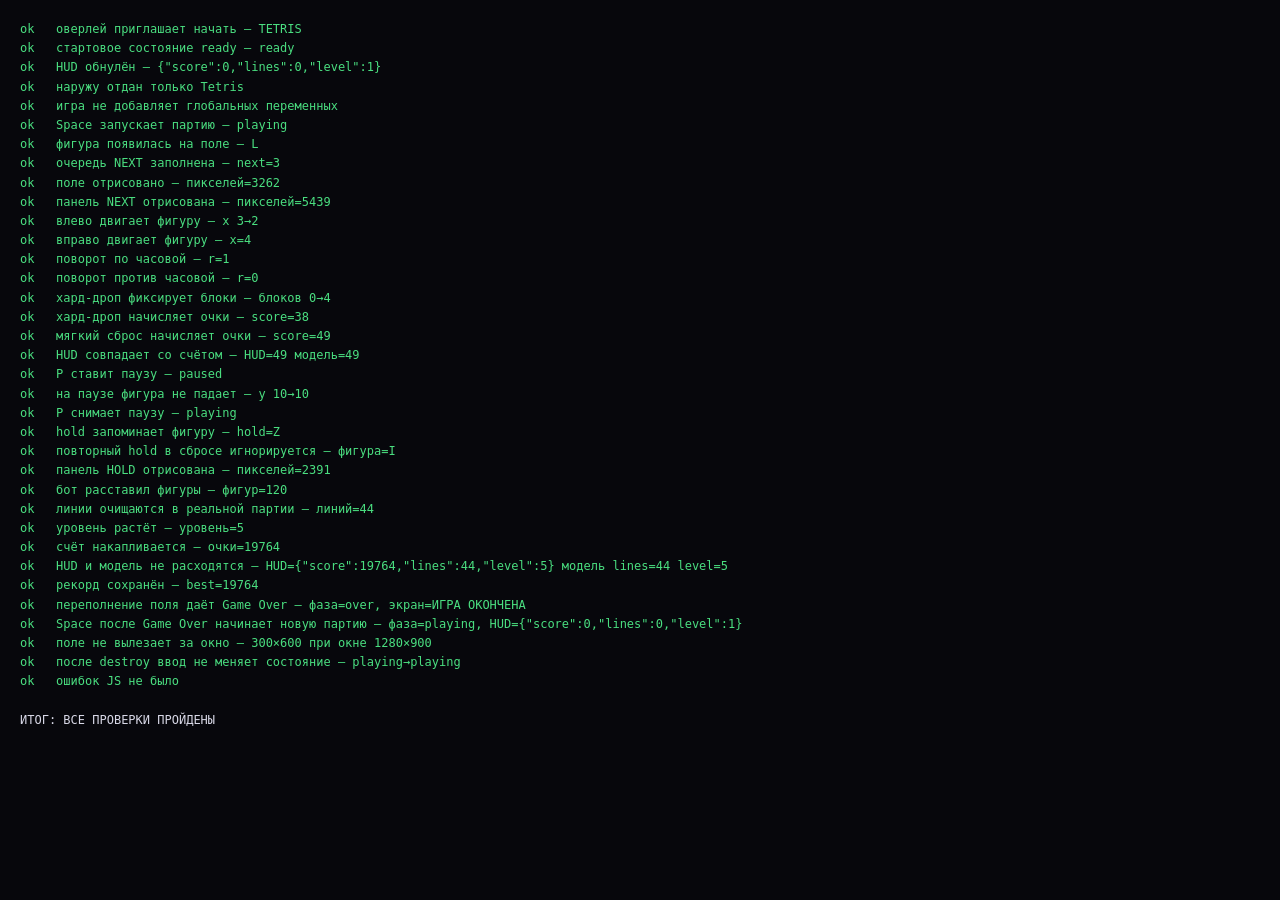
==== tools/test.html @ 753d212d "Тетрис в браузере: SRS, 7-bag, hold, призрак, T-spin Ванильный JS без зависимостей и сборки: страниц" ====
<!doctype html>
<html lang="ru">
<head>
<meta charset="utf-8">
<title>Тетрис — автотесты</title>
<link rel="stylesheet" href="../assets/styles.css">
<style>
  #TESTOUT{
    position:fixed;inset:0;z-index:99;margin:0;padding:20px;overflow:auto;
    background:#07070c;color:#d7d7e6;font:12px/1.6 ui-monospace,Menlo,monospace;white-space:pre-wrap;
  }
  #TESTOUT .ok{color:#4ade80}
  #TESTOUT .fail{color:#f87171}
</style>
</head>
<body>
<script src="../assets/game.js"></script>
<script>
/*
 * Автотесты тетриса. Запускаются в браузере и работают с настоящей разметкой
 * из index.html: время и кадры подменяются, ввод — реальные события клавиатуры.
 *
 *   python3 -m http.server 8000
 *   open http://localhost:8000/tools/test.html
 *
 * В headless Chrome (requestAnimationFrame не тикает) результат печатается
 * в <pre id="TESTOUT">, поэтому подходит и для прогона из командной строки.
 */
(async () => {
  'use strict';

  const out = [];
  let failures = 0;
  const log = (text, cls = '') => out.push({ text, cls });
  const check = (name, ok, extra = '') => {
    if (!ok) failures++;
    log(`${ok ? 'ok  ' : 'FAIL'} ${name}${extra ? ' — ' + extra : ''}`, ok ? 'ok' : 'fail');
  };

  const errors = [];
  window.addEventListener('error', (e) => errors.push(String(e.message)));
  window.addEventListener('unhandledrejection', (e) => errors.push(String(e.reason)));

  /* ── Разметка: берём настоящую из index.html ─────────────────────── */
  const html = await (await fetch('../index.html')).text();
  const parsed = new DOMParser().parseFromString(html, 'text/html');
  parsed.body.querySelectorAll('script').forEach((el) => el.remove());
  document.body.innerHTML = parsed.body.innerHTML;

  const $ = (id) => document.getElementById(id);
  const num = (id) => Number(String($(id).textContent).replace(/\D/g, ''));
  const hud = () => ({ score: num('score'), lines: num('lines'), level: num('level') });
  const running = () => $('overlay').classList.contains('hide');
  const overlayTitle = () => $('ovTitle').textContent;

  /* ── Управляемые время и кадры ───────────────────────────────────── */
  const baselineGlobals = new Set(Object.keys(window));

  let virtualNow = 1000;
  let pendingFrame = null;
  const clock = { now: () => virtualNow };
  const scheduleFrame = (cb) => { pendingFrame = cb; };
  const tick = (dt = 16.7) => {
    virtualNow += dt;
    const cb = pendingFrame;
    pendingFrame = null;
    if (cb) cb(virtualNow);
  };
  const ticks = (n, dt = 16.7) => { for (let i = 0; i < n; i++) tick(dt); };

  // Детерминированный генератор, чтобы партии повторялись
  const seededRandom = (seed) => () => {
    seed = (seed + 0x6d2b79f5) | 0;
    let t = Math.imul(seed ^ (seed >>> 15), 1 | seed);
    t = (t + Math.imul(t ^ (t >>> 7), 61 | t)) ^ t;
    return ((t ^ (t >>> 14)) >>> 0) / 4294967296;
  };

  const game = Tetris.createTetris(document.body, {
    clock,
    scheduleFrame,
    random: seededRandom(20261113),
  });
  const state = () => game.getState();
  const leakedGlobals = Object.keys(window).filter((key) => !baselineGlobals.has(key));

  /* ── Ввод: настоящие события клавиатуры ──────────────────────────── */
  const key = (code, type = 'keydown') => window.dispatchEvent(new KeyboardEvent(type, {
    code, key: code, bubbles: true, cancelable: true,
  }));
  const tap = (code) => { key(code); key(code, 'keyup'); };

  /* ── Модель фигур для оценки позиции (оракул теста) ──────────────── */
  const SHAPES = {
    I: [[0, 0, 0, 0], [1, 1, 1, 1], [0, 0, 0, 0], [0, 0, 0, 0]],
    J: [[1, 0, 0], [1, 1, 1], [0, 0, 0]],
    L: [[0, 0, 1], [1, 1, 1], [0, 0, 0]],
    O: [[1, 1], [1, 1]],
    S: [[0, 1, 1], [1, 1, 0], [0, 0, 0]],
    T: [[0, 1, 0], [1, 1, 1], [0, 0, 0]],
    Z: [[1, 1, 0], [0, 1, 1], [0, 0, 0]],
  };
  const rotateCW = (m) => m.map((_, y) => m.map((row) => row[y]).reverse());
  const ROTATIONS = Object.fromEntries(Object.entries(SHAPES).map(([type, base]) => {
    const list = [base];
    for (let i = 1; i < 4; i++) list.push(type === 'O' ? base : rotateCW(list[i - 1]));
    return [type, list];
  }));

  const COLS = 10;
  const ROWS = 20;

  const collides = (board, matrix, px, py) => {
    for (let r = 0; r < matrix.length; r++) {
      for (let c = 0; c < matrix[r].length; c++) {
        if (!matrix[r][c]) continue;
        const x = px + c;
        const y = py + r;
        if (x < 0 || x >= COLS || y >= ROWS) return true;
        if (y >= 0 && board[y][x]) return true;
      }
    }
    return false;
  };

  const evaluate = (board) => {
    const kept = board.filter((row) => !row.every(Boolean));
    const cleared = ROWS - kept.length;
    const height = kept.length;
    let holes = 0;
    let aggregate = 0;
    let bumpiness = 0;
    const tops = [];
    for (let x = 0; x < COLS; x++) {
      let top = height;
      for (let y = 0; y < height; y++) if (kept[y][x]) { top = y; break; }
      tops.push(height - top);
      aggregate += height - top;
      for (let y = top + 1; y < height; y++) if (!kept[y][x]) holes++;
    }
    for (let x = 0; x < COLS - 1; x++) bumpiness += Math.abs(tops[x] - tops[x + 1]);
    return cleared * 400 - holes * 120 - aggregate * 8 - bumpiness * 10 - Math.max(0, ...tops) * 4;
  };

  const planBest = (board, type) => {
    let best = null;
    for (let rotation = 0; rotation < 4; rotation++) {
      if (type === 'O' && rotation > 0) continue;
      const matrix = ROTATIONS[type][rotation];
      for (let x = -3; x < COLS; x++) {
        let y = -2;
        if (collides(board, matrix, x, y)) continue;
        while (!collides(board, matrix, x, y + 1)) y++;
        const simulated = board.map((row) => row.slice());
        let valid = true;
        for (let r = 0; r < matrix.length && valid; r++) {
          for (let c = 0; c < matrix[r].length; c++) {
            if (!matrix[r][c]) continue;
            const px = x + c;
            const py = y + r;
            if (px < 0 || px >= COLS || py < 0 || py >= ROWS) { valid = false; break; }
            simulated[py][px] = type;
          }
        }
        if (!valid) continue;
        const score = evaluate(simulated);
        if (!best || score > best.score) best = { score, rotation, x };
      }
    }
    return best;
  };

  const brightPixels = (canvas) => {
    const data = canvas.getContext('2d').getImageData(0, 0, canvas.width, canvas.height).data;
    let count = 0;
    for (let i = 0; i < data.length; i += 4) if (data[i] + data[i + 1] + data[i + 2] > 150) count++;
    return count;
  };

  try {
    /* ── 1. Стартовое состояние ────────────────────────────────────── */
    ticks(3);
    check('оверлей приглашает начать', overlayTitle() === 'TETRIS', overlayTitle());
    check('стартовое состояние ready', state().phase === 'ready', state().phase);
    check('HUD обнулён', hud().score === 0 && hud().lines === 0 && hud().level === 1, JSON.stringify(hud()));
    check('наружу отдан только Tetris', typeof Tetris.createTetris === 'function');
    check('игра не добавляет глобальных переменных', leakedGlobals.length === 0, leakedGlobals.join(', '));

    /* ── 2. Запуск и отрисовка ─────────────────────────────────────── */
    key('Space');
    ticks(3);
    check('Space запускает партию', running() && state().phase === 'playing', state().phase);
    check('фигура появилась на поле', !!state().piece, state().piece?.type);
    check('очередь NEXT заполнена', state().next.length >= 3, `next=${state().next.length}`);
    check('поле отрисовано', brightPixels($('board')) > 500, `пикселей=${brightPixels($('board'))}`);
    check('панель NEXT отрисована', brightPixels($('next')) > 300, `пикселей=${brightPixels($('next'))}`);

    /* ── 3. Движение и поворот ─────────────────────────────────────── */
    const startX = state().piece.x;
    tap('ArrowLeft');
    ticks(2);
    check('влево двигает фигуру', state().piece.x === startX - 1, `x ${startX}→${state().piece.x}`);
    tap('ArrowRight'); tap('ArrowRight');
    ticks(2);
    check('вправо двигает фигуру', state().piece.x === startX + 1, `x=${state().piece.x}`);

    if (state().piece.type !== 'O') {
      const baseRotation = state().piece.rotation;
      tap('ArrowUp');
      ticks(2);
      check('поворот по часовой', state().piece.rotation === (baseRotation + 1) % 4, `r=${state().piece.rotation}`);
      tap('KeyZ');
      ticks(2);
      check('поворот против часовой', state().piece.rotation === baseRotation, `r=${state().piece.rotation}`);
    } else {
      check('поворот по часовой (O не вращается)', true);
      check('поворот против часовой (O не вращается)', true);
    }

    const blocksBefore = state().board.flat().filter(Boolean).length;
    tap('Space');
    ticks(3);
    const blocksAfter = state().board.flat().filter(Boolean).length;
    check('хард-дроп фиксирует блоки', blocksAfter > blocksBefore, `блоков ${blocksBefore}→${blocksAfter}`);
    check('хард-дроп начисляет очки', state().score > 0, `score=${state().score}`);

    /* ── 4. Мягкий сброс обновляет HUD ─────────────────────────────── */
    key('ArrowDown');
    ticks(30);
    key('ArrowDown', 'keyup');
    check('мягкий сброс начисляет очки', state().score > 0, `score=${state().score}`);
    check('HUD совпадает со счётом', hud().score === state().score, `HUD=${hud().score} модель=${state().score}`);

    /* ── 5. Пауза ──────────────────────────────────────────────────── */
    tap('KeyP');
    ticks(2);
    check('P ставит паузу', state().phase === 'paused' && !running(), state().phase);
    const frozenY = state().piece?.y;
    ticks(40);
    check('на паузе фигура не падает', state().piece?.y === frozenY, `y ${frozenY}→${state().piece?.y}`);
    tap('KeyP');
    ticks(2);
    check('P снимает паузу', state().phase === 'playing' && running(), state().phase);

    /* ── 6. Hold ───────────────────────────────────────────────────── */
    const beforeHold = state().piece.type;
    tap('KeyC');
    ticks(3);
    check('hold запоминает фигуру', state().hold === beforeHold, `hold=${state().hold}`);
    const afterHold = state().piece.type;
    tap('KeyC');
    ticks(3);
    check('повторный hold в сбросе игнорируется', state().piece.type === afterHold, `фигура=${state().piece.type}`);
    check('панель HOLD отрисована', brightPixels($('hold')) > 100, `пикселей=${brightPixels($('hold'))}`);

    /* ── 7. Бот играет партию по-настоящему ────────────────────────── */
    game.start();
    ticks(3);

    let placed = 0;
    let maxLines = 0;
    let maxLevel = 1;
    for (let i = 0; i < 120 && state().phase !== 'over'; i++) {
      for (let guard = 0; guard < 200 && state().phase === 'clearing'; guard++) tick();
      const current = state();
      if (current.phase !== 'playing' || !current.piece) continue;

      const plan = planBest(current.board, current.piece.type);
      if (!plan) { tap('Space'); ticks(10); continue; }

      for (let guard = 0; guard < 6 && state().piece?.rotation !== plan.rotation; guard++) {
        tap('ArrowUp');
        ticks(1);
      }
      for (let guard = 0; guard < 14; guard++) {
        const x = state().piece?.x;
        if (x === undefined || x === plan.x) break;
        tap(x < plan.x ? 'ArrowRight' : 'ArrowLeft');
        ticks(1);
      }
      tap('Space');
      ticks(12);
      placed++;
      maxLines = Math.max(maxLines, state().lines);
      maxLevel = Math.max(maxLevel, state().level);
    }

    check('бот расставил фигуры', placed >= 60, `фигур=${placed}`);
    check('линии очищаются в реальной партии', maxLines >= 10, `линий=${maxLines}`);
    check('уровень растёт', maxLevel >= 2, `уровень=${maxLevel}`);
    check('счёт накапливается', state().score > 1000, `очки=${state().score}`);
    check('HUD и модель не расходятся',
      hud().lines === state().lines && hud().level === state().level && hud().score === state().score,
      `HUD=${JSON.stringify(hud())} модель lines=${state().lines} level=${state().level}`);
    check('рекорд сохранён', Number(localStorage.getItem('tetris.best') || 0) > 0,
      `best=${localStorage.getItem('tetris.best')}`);

    /* ── 8. Переполнение поля → Game Over ──────────────────────────── */
    if (state().phase !== 'over') {
      for (let i = 0; i < 200 && state().phase !== 'over'; i++) {
        for (let guard = 0; guard < 60 && state().phase === 'clearing'; guard++) tick();
        for (let move = 0; move < 9; move++) { tap('ArrowLeft'); ticks(1); }
        tap('Space');
        ticks(8);
      }
    }
    check('переполнение поля даёт Game Over', state().phase === 'over' && overlayTitle() === 'ИГРА ОКОНЧЕНА',
      `фаза=${state().phase}, экран=${overlayTitle()}`);

    key('Space');
    ticks(4);
    check('Space после Game Over начинает новую партию',
      state().phase === 'playing' && hud().score === 0, `фаза=${state().phase}, HUD=${JSON.stringify(hud())}`);

    /* ── 9. Раскладка ──────────────────────────────────────────────── */
    const rect = $('board').getBoundingClientRect();
    check('поле не вылезает за окно',
      rect.bottom <= window.innerHeight + 2 && rect.right <= window.innerWidth + 2 && rect.width > 100,
      `${Math.round(rect.width)}×${Math.round(rect.height)} при окне ${window.innerWidth}×${window.innerHeight}`);

    /* ── 10. destroy снимает обработчики ───────────────────────────── */
    game.destroy();
    const phaseBefore = state().phase;
    tap('KeyP');
    ticks(3);
    check('после destroy ввод не меняет состояние', state().phase === phaseBefore, `${phaseBefore}→${state().phase}`);

    check('ошибок JS не было', errors.length === 0, errors.join(' | '));
  } catch (error) {
    failures++;
    log('ИСКЛЮЧЕНИЕ: ' + (error && error.stack || error), 'fail');
  }

  const pre = document.createElement('pre');
  pre.id = 'TESTOUT';
  const summary = failures === 0 ? 'ИТОГ: ВСЕ ПРОВЕРКИ ПРОЙДЕНЫ' : `ИТОГ: ПРОВАЛОВ ${failures}`;
  pre.innerHTML = out
    .map((line) => `<span class="${line.cls}">${line.text.replace(/[&<>]/g, (c) => ({ '&': '&amp;', '<': '&lt;', '>': '&gt;' }[c]))}</span>`)
    .join('\n') + `\n\n${summary}`;
  document.body.appendChild(pre);
})();
</script>
</body>
</html>
---- assets/styles.css ----
:root{
  --bg:#07070c;
  --panel:#101019;
  --panel-2:#16161f;
  --line:rgba(255,255,255,.08);
  --text:#e8e8f2;
  --dim:#7a7a90;
  --accent:#7c5cff;
  --accent-2:#22d3ee;
}

*{box-sizing:border-box;-webkit-tap-highlight-color:transparent}
html,body{height:100%}

body{
  margin:0;
  background:
    radial-gradient(1200px 700px at 50% -10%, #1b1440 0%, transparent 60%),
    radial-gradient(900px 600px at 100% 110%, #0b2b33 0%, transparent 55%),
    var(--bg);
  color:var(--text);
  font-family:ui-monospace,SFMono-Regular,Menlo,Consolas,"Liberation Mono",monospace;
  display:flex;align-items:center;justify-content:center;
  padding:14px;
  overflow:hidden;
  user-select:none;
}

.app{display:flex;gap:14px;align-items:flex-start;max-height:100%}
.panel{display:flex;flex-direction:column;gap:12px;width:132px}

.box{
  background:linear-gradient(180deg,var(--panel),var(--panel-2));
  border:1px solid var(--line);
  border-radius:12px;
  padding:10px;
  box-shadow:0 10px 30px rgba(0,0,0,.45), inset 0 1px 0 rgba(255,255,255,.04);
}
.box h2{margin:0 0 8px;font-size:10px;letter-spacing:.18em;color:var(--dim);font-weight:600}
.box canvas{display:block;width:100%;height:auto}

.stat{display:flex;justify-content:space-between;align-items:baseline;gap:8px;font-size:11px;color:var(--dim);letter-spacing:.06em}
.stat + .stat{margin-top:7px}
.stat b{font-size:15px;color:var(--text);font-weight:700;letter-spacing:0}
.stat b.acc{color:var(--accent-2)}
.stat b.hi{color:#facc15}

.stage{position:relative;display:flex;align-items:center;justify-content:center}

#board{
  display:block;
  border-radius:14px;
  border:1px solid rgba(255,255,255,.09);
  background:#0a0a12;
  box-shadow:0 0 0 1px rgba(0,0,0,.6), 0 24px 60px rgba(0,0,0,.6), 0 0 60px rgba(124,92,255,.12);
  touch-action:none;
}
#board.shake{animation:shake .18s linear}

@keyframes shake{
  0%{transform:translate(0,0)}
  25%{transform:translate(-3px,2px)}
  50%{transform:translate(3px,-2px)}
  75%{transform:translate(-2px,-1px)}
  100%{transform:translate(0,0)}
}

.overlay{
  position:absolute;inset:0;border-radius:14px;
  background:rgba(6,6,12,.82);
  backdrop-filter:blur(3px);
  display:flex;flex-direction:column;align-items:center;justify-content:center;
  gap:10px;text-align:center;padding:18px;
  transition:opacity .18s ease;
}
.overlay.hide{opacity:0;pointer-events:none}
.overlay .title{
  font-size:22px;letter-spacing:.22em;font-weight:700;
  background:linear-gradient(90deg,#7c5cff,#22d3ee);
  -webkit-background-clip:text;background-clip:text;color:transparent;
}
.overlay .sub{font-size:11px;color:var(--dim);letter-spacing:.1em;line-height:1.7}
.overlay kbd{
  background:#1c1c28;border:1px solid var(--line);border-bottom-width:2px;
  border-radius:5px;padding:1px 5px;font-size:10px;color:#cfcfe4;
}

.btn{
  margin-top:4px;cursor:pointer;border:1px solid rgba(124,92,255,.5);
  background:linear-gradient(180deg,rgba(124,92,255,.28),rgba(124,92,255,.12));
  color:#fff;font:inherit;font-size:12px;letter-spacing:.14em;
  padding:10px 20px;border-radius:9px;transition:.15s;
}
.btn:hover{background:linear-gradient(180deg,rgba(124,92,255,.45),rgba(124,92,255,.2));transform:translateY(-1px)}
.btn:active{transform:translateY(0)}

.keys{font-size:10px;color:var(--dim);line-height:1.9;letter-spacing:.04em}
.keys div{display:flex;justify-content:space-between;gap:8px}
.keys span{color:#b9b9cf}

.badge{position:absolute;top:8px;left:8px;font-size:9px;letter-spacing:.16em;color:var(--dim);pointer-events:none}

.combo{
  position:absolute;top:50%;left:50%;transform:translate(-50%,-50%) scale(.7);
  font-size:26px;font-weight:700;color:#facc15;letter-spacing:.1em;
  text-shadow:0 0 24px rgba(250,204,21,.7);opacity:0;pointer-events:none;
  transition:opacity .2s, transform .2s;
}
.combo.show{opacity:1;transform:translate(-50%,-50%) scale(1)}

.touch{display:none}

@media (hover:none) and (pointer:coarse){
  body{align-items:flex-start}
  .app{flex-direction:column;align-items:center;gap:10px}
  .panel{flex-direction:row;width:auto;gap:8px}
  .panel .box{min-width:92px}
  .keys{display:none}
  .touch{
    display:grid;grid-template-columns:repeat(5,1fr);gap:8px;
    width:min(100vw - 28px, 420px);margin-top:4px;
  }
  .touch button{
    background:linear-gradient(180deg,var(--panel),var(--panel-2));
    border:1px solid var(--line);border-radius:12px;color:var(--text);
    font:inherit;font-size:17px;padding:14px 0;min-height:52px;
  }
  .touch button:active{background:#22222f}
  .touch .wide{grid-column:span 3}
}

@media (max-width:720px){
  .panel{width:96px}
  .stat b{font-size:13px}
  .box{padding:8px}
}
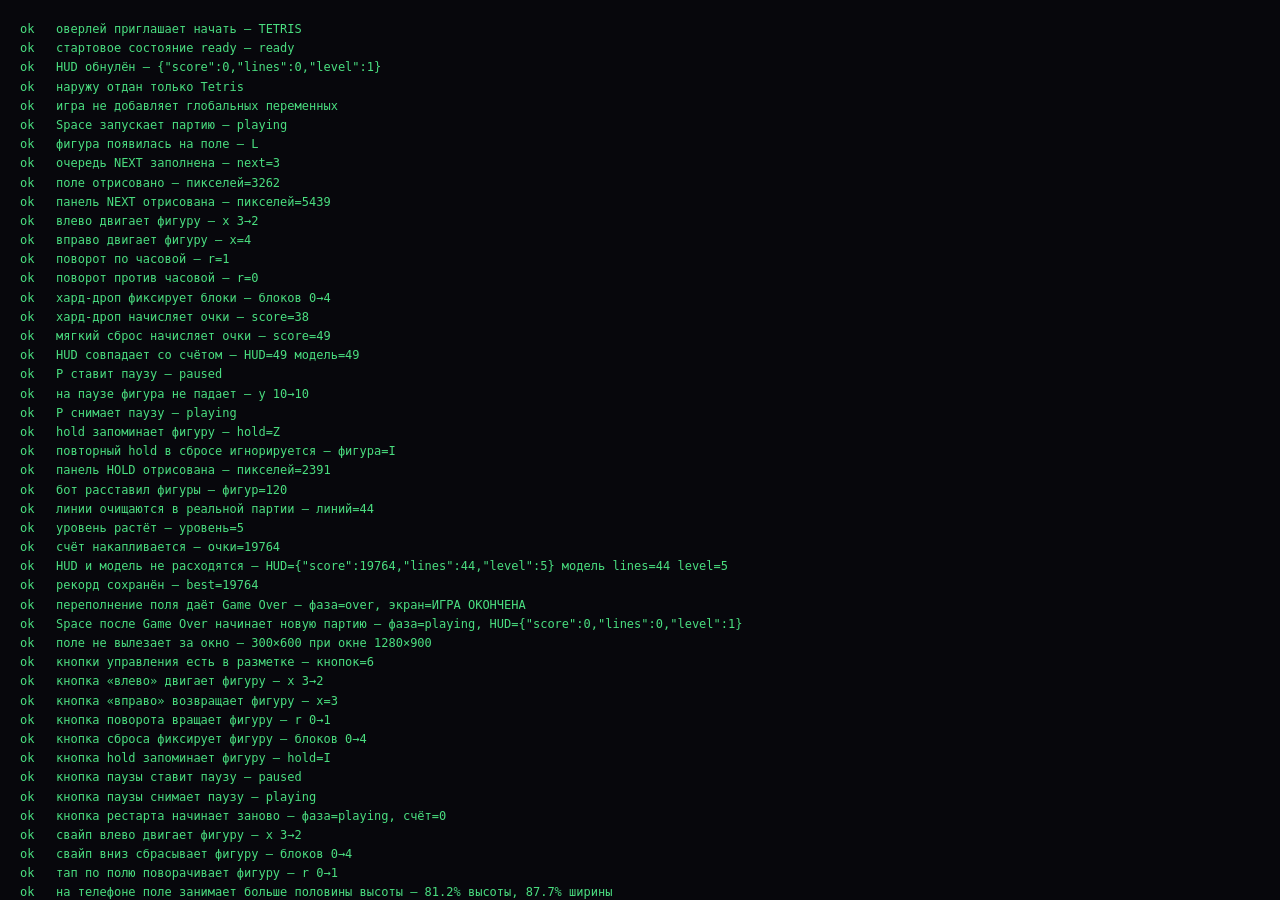
==== commit 13a74a4a: "Мобильное управление, раскладка под телефон и установка как приложение Игра была рассчитана на компь" ====
--- a/tools/test.html
+++ b/tools/test.html
@@ -318,7 +318,173 @@
       rect.bottom <= window.innerHeight + 2 && rect.right <= window.innerWidth + 2 && rect.width > 100,
       `${Math.round(rect.width)}×${Math.round(rect.height)} при окне ${window.innerWidth}×${window.innerHeight}`);
 
-    /* ── 10. destroy снимает обработчики ───────────────────────────── */
+    /* ── 10. Управление пальцем: кнопки ────────────────────────────── */
+    const pointer = (el, type, { x = 0, y = 0, id = 7 } = {}) => el.dispatchEvent(new PointerEvent(type, {
+      bubbles: true, cancelable: true, pointerId: id, pointerType: 'touch',
+      clientX: x, clientY: y, isPrimary: true,
+    }));
+    const button = (act) => document.querySelector(`[data-act="${act}"]`);
+
+    game.start();
+    ticks(3);
+    check('кнопки управления есть в разметке', document.querySelectorAll('#controls button').length >= 6,
+      `кнопок=${document.querySelectorAll('#controls button').length}`);
+
+    const xBefore = state().piece.x;
+    pointer(button('left'), 'pointerdown');
+    ticks(2);
+    pointer(button('left'), 'pointerup');
+    check('кнопка «влево» двигает фигуру', state().piece.x === xBefore - 1, `x ${xBefore}→${state().piece.x}`);
+
+    pointer(button('right'), 'pointerdown');
+    ticks(2);
+    pointer(button('right'), 'pointerup');
+    check('кнопка «вправо» возвращает фигуру', state().piece.x === xBefore, `x=${state().piece.x}`);
+
+    const rotationBefore = state().piece.rotation;
+    if (state().piece.type !== 'O') {
+      pointer(button('cw'), 'pointerdown');
+      ticks(2);
+      pointer(button('cw'), 'pointerup');
+      check('кнопка поворота вращает фигуру', state().piece.rotation === (rotationBefore + 1) % 4,
+        `r ${rotationBefore}→${state().piece.rotation}`);
+    }
+
+    const blocksPre = state().board.flat().filter(Boolean).length;
+    pointer(button('hard'), 'pointerdown');
+    ticks(2);
+    pointer(button('hard'), 'pointerup');
+    check('кнопка сброса фиксирует фигуру', state().board.flat().filter(Boolean).length > blocksPre,
+      `блоков ${blocksPre}→${state().board.flat().filter(Boolean).length}`);
+
+    const holdTypeBefore = state().piece.type;
+    pointer(button('hold'), 'pointerdown');
+    ticks(3);
+    pointer(button('hold'), 'pointerup');
+    check('кнопка hold запоминает фигуру', state().hold === holdTypeBefore, `hold=${state().hold}`);
+
+    pointer(button('pause'), 'pointerdown');
+    ticks(2);
+    pointer(button('pause'), 'pointerup');
+    check('кнопка паузы ставит паузу', state().phase === 'paused', state().phase);
+    pointer(button('pause'), 'pointerdown');
+    ticks(2);
+    pointer(button('pause'), 'pointerup');
+    check('кнопка паузы снимает паузу', state().phase === 'playing', state().phase);
+
+    pointer(button('restart'), 'pointerdown');
+    ticks(2);
+    pointer(button('restart'), 'pointerup');
+    check('кнопка рестарта начинает заново', state().phase === 'playing' && state().score === 0,
+      `фаза=${state().phase}, счёт=${state().score}`);
+
+    /* ── 11. Управление пальцем: свайпы по полю ────────────────────── */
+    game.start();
+    ticks(3);
+    const swipeStartX = state().piece.x;
+    const boardRect = $('board').getBoundingClientRect();
+    const midY = boardRect.top + boardRect.height / 2;
+    const midX = boardRect.left + boardRect.width / 2;
+
+    pointer($('board'), 'pointerdown', { x: midX, y: midY, id: 11 });
+    pointer($('board'), 'pointermove', { x: midX - 70, y: midY, id: 11 });
+    pointer($('board'), 'pointerup', { x: midX - 70, y: midY, id: 11 });
+    ticks(2);
+    check('свайп влево двигает фигуру', state().piece.x < swipeStartX, `x ${swipeStartX}→${state().piece.x}`);
+
+    const blocksSwipe = state().board.flat().filter(Boolean).length;
+    pointer($('board'), 'pointerdown', { x: midX, y: midY - 120, id: 12 });
+    pointer($('board'), 'pointerup', { x: midX, y: midY + 40, id: 12 });
+    ticks(3);
+    check('свайп вниз сбрасывает фигуру', state().board.flat().filter(Boolean).length > blocksSwipe,
+      `блоков ${blocksSwipe}→${state().board.flat().filter(Boolean).length}`);
+
+    const rotationSwipe = state().piece.rotation;
+    pointer($('board'), 'pointerdown', { x: midX, y: midY, id: 13 });
+    pointer($('board'), 'pointerup', { x: midX + 2, y: midY + 2, id: 13 });
+    ticks(2);
+    check('тап по полю поворачивает фигуру',
+      state().piece.type === 'O' || state().piece.rotation !== rotationSwipe,
+      `r ${rotationSwipe}→${state().piece.rotation}`);
+
+    /* ── 12. Мобильная раскладка (в iframe нужной ширины) ──────────── */
+    const measureFrame = async (width, height) => new Promise((resolve) => {
+      const frame = document.createElement('iframe');
+      frame.style.cssText = `position:fixed;left:0;top:0;width:${width}px;height:${height}px;border:0;visibility:hidden`;
+      frame.src = '../index.html';
+      frame.onload = () => {
+        // ждём, пока игра инициализируется и подгонит поле
+        const probe = () => {
+          const fdoc = frame.contentDocument;
+          const boardEl = fdoc.getElementById('board');
+          const controls = fdoc.getElementById('controls');
+          const app = fdoc.querySelector('.app');
+          if (!boardEl || !app || !boardEl.style.width) { setTimeout(probe, 30); return; }
+          const b = boardEl.getBoundingClientRect();
+          const c = controls.getBoundingClientRect();
+          const doc = fdoc.documentElement;
+          resolve({
+            boardHeightShare: +(b.height / height * 100).toFixed(1),
+            boardWidthShare: +(b.width / width * 100).toFixed(1),
+            controlsVisible: fdoc.defaultView.getComputedStyle(controls).display !== 'none' && c.height > 0,
+            controlsButtons: controls.querySelectorAll('button').length,
+            overflowY: Math.max(0, doc.scrollHeight - height),
+            overflowX: Math.max(0, doc.scrollWidth - width),
+            fits: b.bottom <= height + 1 && b.right <= width + 1,
+          });
+          frame.remove();
+        };
+        probe();
+      };
+      document.body.appendChild(frame);
+    });
+
+    const phone = await measureFrame(390, 844);
+    check('на телефоне поле занимает больше половины высоты', phone.boardHeightShare >= 70,
+      `${phone.boardHeightShare}% высоты, ${phone.boardWidthShare}% ширины`);
+    check('на телефоне кнопки управления видны', phone.controlsVisible && phone.controlsButtons >= 6,
+      `кнопок=${phone.controlsButtons}`);
+    check('на телефоне нет прокрутки', phone.overflowX === 0 && phone.overflowY === 0,
+      `overflow=${phone.overflowX}×${phone.overflowY}`);
+    check('на телефоне поле целиком в экране', phone.fits);
+
+    const smallPhone = await measureFrame(360, 640);
+    check('на маленьком экране поле тоже крупное', smallPhone.boardHeightShare >= 65,
+      `${smallPhone.boardHeightShare}% высоты, ${smallPhone.boardWidthShare}% ширины`);
+    check('на маленьком экране кнопки видны и нет прокрутки',
+      smallPhone.controlsVisible && smallPhone.overflowY === 0,
+      `кнопки=${smallPhone.controlsVisible}, overflow=${smallPhone.overflowY}`);
+
+    /* ── 13. PWA: манифест, service worker, установка ──────────────── */
+    const indexSource = await (await fetch('../index.html')).text();
+    const manifestHref = indexSource.match(/<link[^>]+rel="manifest"[^>]+href="([^"]+)"/)?.[1];
+    check('манифест подключён', manifestHref === 'manifest.webmanifest', String(manifestHref));
+    const manifest = await (await fetch('../manifest.webmanifest')).json();
+    check('манифест задаёт standalone-режим', manifest.display === 'standalone', manifest.display);
+    check('манифест содержит иконки 192 и 512',
+      manifest.icons.some((i) => i.sizes === '192x192') && manifest.icons.some((i) => i.sizes === '512x512'),
+      manifest.icons.map((i) => i.sizes).join(','));
+    check('манифест содержит maskable-иконку',
+      manifest.icons.some((i) => (i.purpose || '').includes('maskable')),
+      manifest.icons.map((i) => i.purpose || 'any').join(','));
+
+    const iconChecks = await Promise.all(manifest.icons.map(async (icon) => {
+      const response = await fetch('../' + icon.src);
+      return response.ok;
+    }));
+    check('файлы иконок из манифеста существуют', iconChecks.every(Boolean),
+      manifest.icons.map((i, n) => `${i.src}:${iconChecks[n] ? 'ok' : 'нет'}`).join(' '));
+
+    const swResponse = await fetch('../sw.js');
+    const swText = await swResponse.text();
+    check('service worker доступен', swResponse.ok, `HTTP ${swResponse.status}`);
+    check('service worker кеширует игру', /addAll/.test(swText) && /assets\/game\.js/.test(swText));
+
+    check('страница регистрирует service worker', /serviceWorker\.register/.test(indexSource));
+    check('есть кнопка установки, скрытая по умолчанию',
+      document.getElementById('ovInstall')?.hidden === true);
+
+    /* ── 14. destroy снимает обработчики ───────────────────────────── */
     game.destroy();
     const phaseBefore = state().phase;
     tap('KeyP');
--- a/assets/styles.css
+++ b/assets/styles.css
@@ -7,6 +7,7 @@
   --dim:#7a7a90;
   --accent:#7c5cff;
   --accent-2:#22d3ee;
+  --gap:12px;
 }
 
 *{box-sizing:border-box;-webkit-tap-highlight-color:transparent}
@@ -24,10 +25,31 @@
   padding:14px;
   overflow:hidden;
   user-select:none;
-}
-
-.app{display:flex;gap:14px;align-items:flex-start;max-height:100%}
-.panel{display:flex;flex-direction:column;gap:12px;width:132px}
+  -webkit-user-select:none;
+}
+
+/* ─────────────────────── Раскладка ───────────────────────
+   Десктоп: HOLD и счёт слева, поле в центре, NEXT и подсказки справа.
+   Телефон: HOLD, счёт и NEXT в одной полосе сверху, поле занимает
+   всё оставшееся место, кнопки — снизу. Переключение делает CSS,
+   JS спрашивает у него же (см. isCompactLayout в game.js).
+
+   На телефоне панели «раскрываются» через display:contents и их
+   содержимое встаёт прямо в сетку .app.                        */
+
+.app{
+  display:flex;
+  gap:var(--gap);
+  align-items:flex-start;
+  max-height:100%;
+}
+
+.panel{
+  display:flex;
+  flex-direction:column;
+  gap:12px;
+  width:132px;
+}
 
 .box{
   background:linear-gradient(180deg,var(--panel),var(--panel-2));
@@ -45,7 +67,12 @@
 .stat b.acc{color:var(--accent-2)}
 .stat b.hi{color:#facc15}
 
-.stage{position:relative;display:flex;align-items:center;justify-content:center}
+.stage{
+  grid-area:board;
+  position:relative;
+  display:flex;align-items:center;justify-content:center;
+  min-width:0;min-height:0;
+}
 
 #board{
   display:block;
@@ -84,6 +111,7 @@
   background:#1c1c28;border:1px solid var(--line);border-bottom-width:2px;
   border-radius:5px;padding:1px 5px;font-size:10px;color:#cfcfe4;
 }
+.overlay .hint{max-width:250px;margin:2px 0 0;font-size:10px;line-height:1.6;color:var(--dim)}
 
 .btn{
   margin-top:4px;cursor:pointer;border:1px solid rgba(124,92,255,.5);
@@ -93,6 +121,12 @@
 }
 .btn:hover{background:linear-gradient(180deg,rgba(124,92,255,.45),rgba(124,92,255,.2));transform:translateY(-1px)}
 .btn:active{transform:translateY(0)}
+.btn-ghost{
+  font-size:11px;letter-spacing:.1em;padding:8px 14px;
+  border-color:var(--line);
+  background:linear-gradient(180deg,rgba(255,255,255,.06),rgba(255,255,255,.02));
+}
+.btn[hidden]{display:none}
 
 .keys{font-size:10px;color:var(--dim);line-height:1.9;letter-spacing:.04em}
 .keys div{display:flex;justify-content:space-between;gap:8px}
@@ -108,29 +142,140 @@
 }
 .combo.show{opacity:1;transform:translate(-50%,-50%) scale(1)}
 
-.touch{display:none}
-
-@media (hover:none) and (pointer:coarse){
-  body{align-items:flex-start}
-  .app{flex-direction:column;align-items:center;gap:10px}
-  .panel{flex-direction:row;width:auto;gap:8px}
-  .panel .box{min-width:92px}
-  .keys{display:none}
-  .touch{
-    display:grid;grid-template-columns:repeat(5,1fr);gap:8px;
-    width:min(100vw - 28px, 420px);margin-top:4px;
-  }
-  .touch button{
+/* ───────────────────── Кнопки для пальцев ───────────────────── */
+.controls{display:none;grid-area:controls}
+.quick{display:none;gap:4px;grid-column:1/-1;margin-top:2px}
+.icon-btn{
+  flex:1 1 0;
+  display:flex;align-items:center;justify-content:center;
+  min-height:26px;padding:0;
+  border:1px solid var(--line);border-radius:8px;
+  background:linear-gradient(180deg,var(--panel),var(--panel-2));
+  color:var(--dim);font:inherit;font-size:11px;line-height:1;
+  touch-action:none;
+}
+.icon-btn:active,.icon-btn.is-pressed{background:#2b2b3d;color:var(--text)}
+
+/* ───────────────────── Компактная раскладка ─────────────────────
+   Включается на устройствах без мыши и в узком окне.                */
+@media (hover:none) and (pointer:coarse), (max-width:560px){
+  body{
+    display:block;
+    padding:0;
+    overflow:hidden;
+    height:100vh;
+    height:100dvh;
+  }
+
+  .app{
+    display:grid;
+    grid-template-columns:auto minmax(0,1fr) auto;
+    grid-template-rows:auto minmax(0,1fr) auto;
+    grid-template-areas:
+      "hold  stats next"
+      "board board board"
+      "controls controls controls";
+    align-items:stretch;
+    justify-items:stretch;
+    gap:6px;
+    height:100vh;
+    height:100dvh;
+    max-height:none;
+    padding:6px;
+    padding-top:calc(6px + env(safe-area-inset-top));
+    padding-bottom:calc(6px + env(safe-area-inset-bottom));
+    padding-left:calc(6px + env(safe-area-inset-left));
+    padding-right:calc(6px + env(safe-area-inset-right));
+  }
+
+  /* панели раскрываются, чтобы их содержимое встало прямо в сетку .app */
+  .panel{display:contents}
+  .box-hold{grid-area:hold}
+  .box-next{grid-area:next}
+  .stats{grid-area:stats}
+
+  .box{padding:5px;border-radius:10px}
+  .box h2{margin:0 0 3px;font-size:8px;letter-spacing:.12em}
+  .box-hold,.box-next{width:62px;align-self:start}
+  .box-hold canvas,.box-next canvas{width:100%}
+
+  .help{display:none}
+
+  /* счёт: крупно очки, ниже линии и уровень в две колонки */
+  .stats{
+    align-self:start;
+    display:grid;
+    grid-template-columns:1fr auto;
+    gap:1px 10px;
+    padding:5px 8px;
+  }
+  .stat{font-size:8px;letter-spacing:.08em}
+  .stat + .stat{margin-top:0}
+  .stat b{font-size:12px}
+  .stat-score{grid-column:1/-1}
+  .stat-score span{font-size:8px}
+  .stat-score b{font-size:20px;line-height:1.15}
+  .stat-best{display:none}
+
+  .stage{
+    align-self:stretch;
+    min-height:0;
+    overflow:hidden;
+  }
+  .badge{display:none}
+
+  .overlay{padding:10px;gap:6px;border-radius:12px}
+  .overlay .title{font-size:18px;letter-spacing:.16em}
+  .overlay .sub{font-size:10px;line-height:1.55}
+  .overlay kbd{font-size:9px;padding:0 4px}
+  .btn{padding:8px 16px;font-size:11px;margin-top:0}
+
+  .controls{
+    display:grid;
+    grid-template-columns:repeat(6,1fr);
+    gap:6px;
+    touch-action:none;
+  }
+  .controls button{
+    display:flex;align-items:center;justify-content:center;
+    min-height:50px;
+    padding:0;
+    border:1px solid var(--line);border-radius:12px;
     background:linear-gradient(180deg,var(--panel),var(--panel-2));
-    border:1px solid var(--line);border-radius:12px;color:var(--text);
-    font:inherit;font-size:17px;padding:14px 0;min-height:52px;
-  }
-  .touch button:active{background:#22222f}
-  .touch .wide{grid-column:span 3}
-}
-
-@media (max-width:720px){
-  .panel{width:96px}
-  .stat b{font-size:13px}
-  .box{padding:8px}
-}
+    color:var(--text);
+    font:inherit;font-size:20px;line-height:1;
+    touch-action:none;
+    transition:background .08s, transform .08s;
+  }
+  .controls button:active,
+  .controls button.is-pressed{
+    background:linear-gradient(180deg,#2b2b3d,#232330);
+    transform:scale(.96);
+  }
+  .quick{display:flex}
+}
+
+/* На низких экранах ужимаем кнопки, чтобы поле осталось большим */
+@media (hover:none) and (pointer:coarse) and (max-height:700px), (max-width:560px) and (max-height:700px){
+  .controls button{min-height:44px;font-size:18px}
+}
+
+/* Телефон в горизонтальной ориентации: кнопки по краям, поле в центре */
+@media (hover:none) and (pointer:coarse) and (orientation:landscape) and (max-height:560px){
+  .app{
+    grid-template-columns:auto minmax(0,1fr) auto;
+    grid-template-rows:auto minmax(0,1fr);
+    grid-template-areas:
+      "hold board next"
+      "stats board controls";
+    gap:6px;
+  }
+  .controls{grid-template-columns:repeat(3,1fr);align-self:end}
+  .controls button{min-height:38px;font-size:16px}
+  .stat-best{display:none}
+}
+
+@media (prefers-reduced-motion:reduce){
+  .combo,.overlay,.btn,.controls button{transition:none}
+  #board.shake{animation:none}
+}
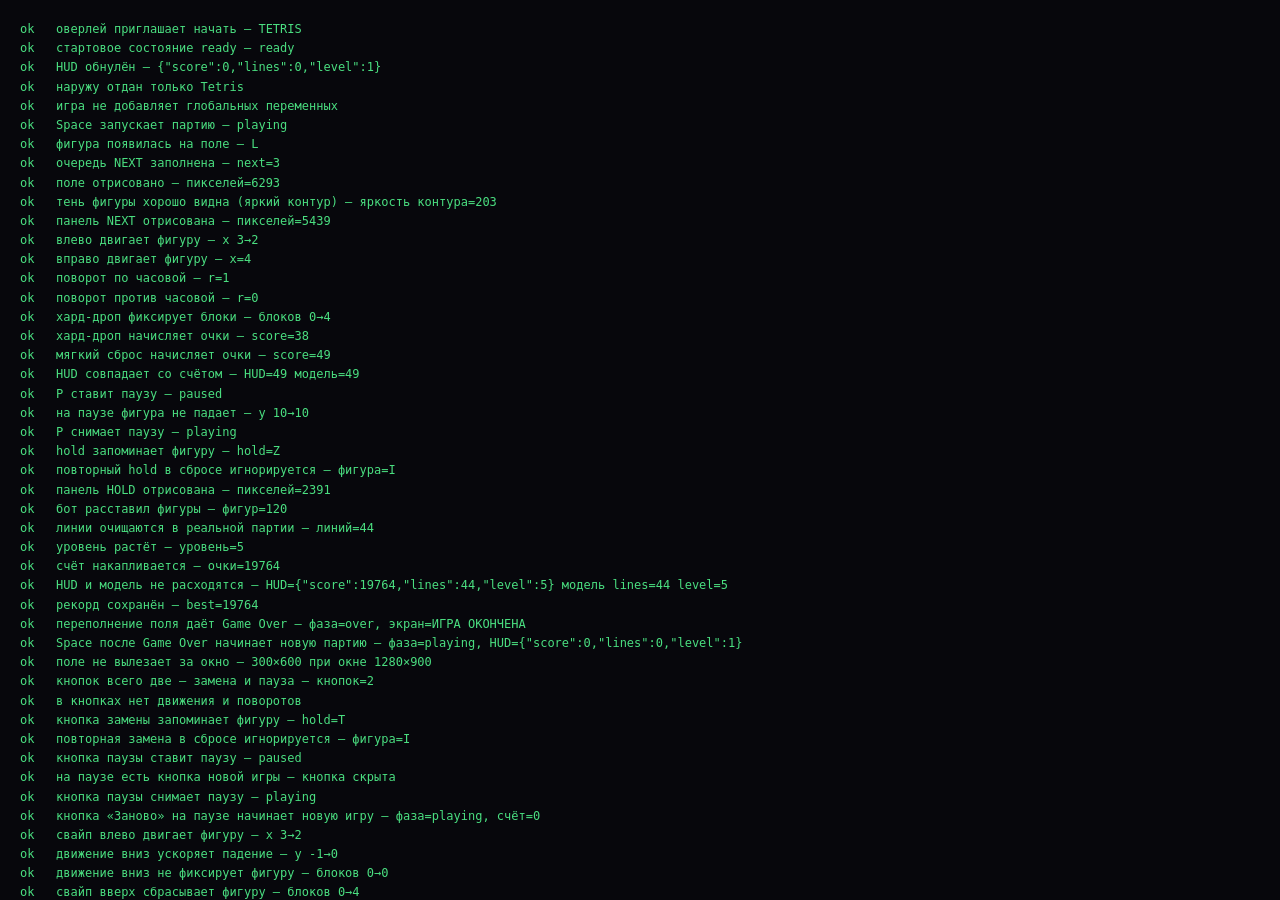
==== commit 1d720360: "Управление жестами, две кнопки и настройки Кнопок было шесть и они мелкие; замена висела на свайпе в" ====
--- a/tools/test.html
+++ b/tools/test.html
@@ -193,6 +193,33 @@
     check('фигура появилась на поле', !!state().piece, state().piece?.type);
     check('очередь NEXT заполнена', state().next.length >= 3, `next=${state().next.length}`);
     check('поле отрисовано', brightPixels($('board')) > 500, `пикселей=${brightPixels($('board'))}`);
+
+    // Тень фигуры должна быть заметной: смотрим яркость контура в клетках призрака
+    const boardCanvas = $('board');
+    const bufferRatio = boardCanvas.width / (COLS * 30);
+    const ghostSample = (() => {
+      const current = state();
+      if (!current.piece) return null;
+      const { x, y, ghostY, matrix } = current.piece;
+      if (ghostY === y) return null;
+      const cctx = boardCanvas.getContext('2d');
+      let maxLum = 0;
+      for (let r = 0; r < matrix.length; r++) {
+        for (let c = 0; c < matrix[r].length; c++) {
+          if (!matrix[r][c]) continue;
+          const px = Math.round(((x + c) * 30 + 15) * bufferRatio);
+          const py = Math.round(((ghostY + r) * 30 + 2) * bufferRatio);
+          const box = cctx.getImageData(px - 3, py, 7, 4).data;
+          for (let i = 0; i < box.length; i += 4) {
+            const lum = 0.2126 * box[i] + 0.7152 * box[i + 1] + 0.0722 * box[i + 2];
+            if (lum > maxLum) maxLum = lum;
+          }
+        }
+      }
+      return Math.round(maxLum);
+    })();
+    check('тень фигуры хорошо видна (яркий контур)',
+      ghostSample !== null && ghostSample > 140, `яркость контура=${ghostSample}`);
     check('панель NEXT отрисована', brightPixels($('next')) > 300, `пикселей=${brightPixels($('next'))}`);
 
     /* ── 3. Движение и поворот ─────────────────────────────────────── */
@@ -324,58 +351,39 @@
       clientX: x, clientY: y, isPrimary: true,
     }));
     const button = (act) => document.querySelector(`[data-act="${act}"]`);
+    const pressButton = (act) => {
+      pointer(button(act), 'pointerdown');
+      ticks(2);
+      pointer(button(act), 'pointerup');
+    };
 
     game.start();
     ticks(3);
-    check('кнопки управления есть в разметке', document.querySelectorAll('#controls button').length >= 6,
+    check('кнопок всего две — замена и пауза',
+      document.querySelectorAll('#controls button').length === 2,
       `кнопок=${document.querySelectorAll('#controls button').length}`);
-
-    const xBefore = state().piece.x;
-    pointer(button('left'), 'pointerdown');
-    ticks(2);
-    pointer(button('left'), 'pointerup');
-    check('кнопка «влево» двигает фигуру', state().piece.x === xBefore - 1, `x ${xBefore}→${state().piece.x}`);
-
-    pointer(button('right'), 'pointerdown');
-    ticks(2);
-    pointer(button('right'), 'pointerup');
-    check('кнопка «вправо» возвращает фигуру', state().piece.x === xBefore, `x=${state().piece.x}`);
-
-    const rotationBefore = state().piece.rotation;
-    if (state().piece.type !== 'O') {
-      pointer(button('cw'), 'pointerdown');
-      ticks(2);
-      pointer(button('cw'), 'pointerup');
-      check('кнопка поворота вращает фигуру', state().piece.rotation === (rotationBefore + 1) % 4,
-        `r ${rotationBefore}→${state().piece.rotation}`);
-    }
-
-    const blocksPre = state().board.flat().filter(Boolean).length;
-    pointer(button('hard'), 'pointerdown');
-    ticks(2);
-    pointer(button('hard'), 'pointerup');
-    check('кнопка сброса фиксирует фигуру', state().board.flat().filter(Boolean).length > blocksPre,
-      `блоков ${blocksPre}→${state().board.flat().filter(Boolean).length}`);
-
-    const holdTypeBefore = state().piece.type;
-    pointer(button('hold'), 'pointerdown');
-    ticks(3);
-    pointer(button('hold'), 'pointerup');
-    check('кнопка hold запоминает фигуру', state().hold === holdTypeBefore, `hold=${state().hold}`);
-
-    pointer(button('pause'), 'pointerdown');
-    ticks(2);
-    pointer(button('pause'), 'pointerup');
+    check('в кнопках нет движения и поворотов',
+      !document.querySelector('[data-act="left"], [data-act="right"], [data-act="cw"], [data-act="hard"]'));
+
+    const holdBeforeButton = state().piece.type;
+    pressButton('hold');
+    check('кнопка замены запоминает фигуру', state().hold === holdBeforeButton, `hold=${state().hold}`);
+    const afterHoldButton = state().piece.type;
+    pressButton('hold');
+    check('повторная замена в сбросе игнорируется', state().piece.type === afterHoldButton, `фигура=${state().piece.type}`);
+
+    pressButton('pause');
     check('кнопка паузы ставит паузу', state().phase === 'paused', state().phase);
-    pointer(button('pause'), 'pointerdown');
-    ticks(2);
-    pointer(button('pause'), 'pointerup');
+    check('на паузе есть кнопка новой игры', !$('ovSecondary').hidden, 'кнопка скрыта');
+    pressButton('pause');
     check('кнопка паузы снимает паузу', state().phase === 'playing', state().phase);
 
-    pointer(button('restart'), 'pointerdown');
-    ticks(2);
-    pointer(button('restart'), 'pointerup');
-    check('кнопка рестарта начинает заново', state().phase === 'playing' && state().score === 0,
+    // «ЗАНОВО» на экране паузы
+    pressButton('pause');
+    $('ovSecondary').click();
+    ticks(3);
+    check('кнопка «Заново» на паузе начинает новую игру',
+      state().phase === 'playing' && state().score === 0,
       `фаза=${state().phase}, счёт=${state().score}`);
 
     /* ── 11. Управление пальцем: свайпы по полю ────────────────────── */
@@ -392,16 +400,43 @@
     ticks(2);
     check('свайп влево двигает фигуру', state().piece.x < swipeStartX, `x ${swipeStartX}→${state().piece.x}`);
 
-    const blocksSwipe = state().board.flat().filter(Boolean).length;
-    pointer($('board'), 'pointerdown', { x: midX, y: midY - 120, id: 12 });
+    // вниз — быстрое падение, а не сброс: фигура опускается, но остаётся в воздухе
+    game.start();
+    ticks(3);
+    const blocksDown = state().board.flat().filter(Boolean).length;
+    const yDown = state().piece.y;
+    pointer($('board'), 'pointerdown', { x: midX, y: midY - 60, id: 12 });
+    pointer($('board'), 'pointermove', { x: midX, y: midY + 40, id: 12 });
     pointer($('board'), 'pointerup', { x: midX, y: midY + 40, id: 12 });
-    ticks(3);
-    check('свайп вниз сбрасывает фигуру', state().board.flat().filter(Boolean).length > blocksSwipe,
-      `блоков ${blocksSwipe}→${state().board.flat().filter(Boolean).length}`);
+    ticks(2);
+    check('движение вниз ускоряет падение',
+      state().piece && state().piece.y > yDown, `y ${yDown}→${state().piece && state().piece.y}`);
+    check('движение вниз не фиксирует фигуру',
+      state().board.flat().filter(Boolean).length === blocksDown,
+      `блоков ${blocksDown}→${state().board.flat().filter(Boolean).length}`);
+
+    // вверх — сброс фигуры
+    const blocksUp = state().board.flat().filter(Boolean).length;
+    pointer($('board'), 'pointerdown', { x: midX, y: midY + 80, id: 13 });
+    pointer($('board'), 'pointerup', { x: midX, y: midY - 40, id: 13 });
+    ticks(3);
+    check('свайп вверх сбрасывает фигуру',
+      state().board.flat().filter(Boolean).length > blocksUp,
+      `блоков ${blocksUp}→${state().board.flat().filter(Boolean).length}`);
+
+    // вверх не заменяет фигуру — замена только кнопкой
+    const holdBeforeSwipe = state().hold;
+    const typeBeforeSwipe = state().piece.type;
+    pointer($('board'), 'pointerdown', { x: midX, y: midY + 80, id: 14 });
+    pointer($('board'), 'pointerup', { x: midX, y: midY - 40, id: 14 });
+    ticks(3);
+    check('свайп вверх не трогает замену',
+      state().hold === holdBeforeSwipe && state().piece.type !== typeBeforeSwipe,
+      `hold=${state().hold}, новая фигура=${state().piece.type}`);
 
     const rotationSwipe = state().piece.rotation;
-    pointer($('board'), 'pointerdown', { x: midX, y: midY, id: 13 });
-    pointer($('board'), 'pointerup', { x: midX + 2, y: midY + 2, id: 13 });
+    pointer($('board'), 'pointerdown', { x: midX, y: midY, id: 15 });
+    pointer($('board'), 'pointerup', { x: midX + 2, y: midY + 2, id: 15 });
     ticks(2);
     check('тап по полю поворачивает фигуру',
       state().piece.type === 'O' || state().piece.rotation !== rotationSwipe,
@@ -442,7 +477,7 @@
     const phone = await measureFrame(390, 844);
     check('на телефоне поле занимает больше половины высоты', phone.boardHeightShare >= 70,
       `${phone.boardHeightShare}% высоты, ${phone.boardWidthShare}% ширины`);
-    check('на телефоне кнопки управления видны', phone.controlsVisible && phone.controlsButtons >= 6,
+    check('на телефоне кнопки управления видны', phone.controlsVisible && phone.controlsButtons === 2,
       `кнопок=${phone.controlsButtons}`);
     check('на телефоне нет прокрутки', phone.overflowX === 0 && phone.overflowY === 0,
       `overflow=${phone.overflowX}×${phone.overflowY}`);
@@ -484,7 +519,97 @@
     check('есть кнопка установки, скрытая по умолчанию',
       document.getElementById('ovInstall')?.hidden === true);
 
-    /* ── 14. destroy снимает обработчики ───────────────────────────── */
+    /* ── 14. Настройки ─────────────────────────────────────────────── */
+    const settingsPanel = $('settings');
+    const option = (id) => $(id);
+    const setOption = (id, value) => {
+      const input = option(id);
+      input.checked = value;
+      input.dispatchEvent(new Event('change', { bubbles: true }));
+    };
+
+    game.start();
+    ticks(2);
+    check('настройки по умолчанию включены',
+      state().settings.hold && state().settings.next && state().settings.speed,
+      JSON.stringify(state().settings));
+
+    pressButton('pause');
+    $('ovSettings').click();
+    check('экран настроек открывается', !settingsPanel.hidden);
+
+    // Замена фигуры
+    setOption('optHold', false);
+    check('без замены панель HOLD скрыта', $('holdBox').hidden);
+    check('без замены кнопка замены скрыта', document.querySelector('[data-act="hold"]').hidden);
+    check('настройка сохранилась в состоянии', state().settings.hold === false);
+
+    $('settingsDone').click();
+    ticks(2);
+    game.start();
+    ticks(2);
+    pressButton('hold');
+    check('без замены кнопка ничего не делает', state().hold === null, `hold=${state().hold}`);
+
+    $('ovSettings') && $('ovSettings').click();
+    setOption('optHold', true);
+    $('settingsDone').click();
+    ticks(2);
+    check('включение замены возвращает панель и кнопку',
+      !$('holdBox').hidden && !document.querySelector('[data-act="hold"]').hidden);
+
+    // Показ следующих фигур
+    $('ovSettings').click();
+    setOption('optNext', false);
+    check('без показа следующих панель NEXT скрыта', $('nextBox').hidden);
+    setOption('optNext', true);
+    check('включение показа возвращает панель NEXT', !$('nextBox').hidden);
+    $('settingsDone').click();
+    ticks(2);
+
+    // Ускорение темпа
+    $('ovSettings').click();
+    setOption('optSpeed', false);
+    $('settingsDone').click();
+    ticks(2);
+
+    game.start();
+    ticks(2);
+    for (let i = 0; i < 400 && state().level < 2 && state().phase !== 'over'; i++) {
+      for (let guard = 0; guard < 200 && state().phase === 'clearing'; guard++) tick();
+      const current = state();
+      if (current.phase !== 'playing' || !current.piece) continue;
+      const plan = planBest(current.board, current.piece.type);
+      if (plan) {
+        for (let guard = 0; guard < 6 && state().piece?.rotation !== plan.rotation; guard++) {
+          tap('ArrowUp');
+          ticks(1);
+        }
+        for (let guard = 0; guard < 14; guard++) {
+          const x = state().piece?.x;
+          if (x === undefined || x === plan.x) break;
+          tap(x < plan.x ? 'ArrowRight' : 'ArrowLeft');
+          ticks(1);
+        }
+      }
+      tap('Space');
+      ticks(12);
+    }
+    check('уровень вырос при выключенном ускорении', state().level >= 2, `уровень=${state().level}`);
+    check('без ускорения темп постоянный', state().gravityMs === 1000, `${state().gravityMs} мс`);
+
+    $('ovSettings').click();
+    setOption('optSpeed', true);
+    $('settingsDone').click();
+    ticks(2);
+    check('с ускорением темп растёт', state().gravityMs < 1000, `${state().gravityMs} мс`);
+
+    // вернуть настройки по умолчанию, чтобы не влиять на другие проверки
+    setOption('optHold', true);
+    setOption('optNext', true);
+    setOption('optSpeed', true);
+
+    /* ── 15. destroy снимает обработчики ───────────────────────────── */
     game.destroy();
     const phaseBefore = state().phase;
     tap('KeyP');
--- a/assets/styles.css
+++ b/assets/styles.css
@@ -143,18 +143,59 @@
 .combo.show{opacity:1;transform:translate(-50%,-50%) scale(1)}
 
 /* ───────────────────── Кнопки для пальцев ───────────────────── */
+/* Их всего две — замена и пауза, поэтому они крупные. */
 .controls{display:none;grid-area:controls}
-.quick{display:none;gap:4px;grid-column:1/-1;margin-top:2px}
-.icon-btn{
-  flex:1 1 0;
+
+/* ───────────────────── Настройки ───────────────────── */
+.settings-panel{
+  position:fixed;inset:0;z-index:30;
   display:flex;align-items:center;justify-content:center;
-  min-height:26px;padding:0;
-  border:1px solid var(--line);border-radius:8px;
+  padding:16px;
+  background:rgba(6,6,12,.86);
+  backdrop-filter:blur(4px);
+}
+.settings-panel[hidden]{display:none}
+.settings-card{
+  width:100%;max-width:320px;
+  display:flex;flex-direction:column;gap:8px;
+  padding:18px;
+  border:1px solid var(--line);border-radius:16px;
   background:linear-gradient(180deg,var(--panel),var(--panel-2));
-  color:var(--dim);font:inherit;font-size:11px;line-height:1;
-  touch-action:none;
-}
-.icon-btn:active,.icon-btn.is-pressed{background:#2b2b3d;color:var(--text)}
+  box-shadow:0 24px 60px rgba(0,0,0,.6);
+}
+.settings-title{
+  margin:0 0 4px;font-size:13px;letter-spacing:.2em;color:var(--text);font-weight:700;
+  text-align:center;
+}
+.settings-note{margin:0;font-size:10px;line-height:1.5;color:var(--dim);min-height:1px}
+
+.toggle{
+  display:flex;align-items:center;justify-content:space-between;gap:12px;
+  padding:10px 12px;cursor:pointer;
+  border:1px solid var(--line);border-radius:11px;
+  background:rgba(255,255,255,.03);
+  font-size:12px;letter-spacing:.04em;color:var(--text);
+  transition:background .15s;
+}
+.toggle:hover{background:rgba(255,255,255,.06)}
+.toggle input{
+  appearance:none;-webkit-appearance:none;flex:0 0 auto;margin:0;
+  width:42px;height:24px;border-radius:12px;
+  background:#2a2a38;position:relative;cursor:pointer;
+  transition:background .15s;
+}
+.toggle input::after{
+  content:'';position:absolute;top:3px;left:3px;
+  width:18px;height:18px;border-radius:50%;
+  background:#8b8ba0;
+  transition:transform .15s, background .15s;
+}
+.toggle input:checked{background:rgba(124,92,255,.7)}
+.toggle input:checked::after{transform:translateX(18px);background:#fff}
+.toggle input:focus-visible{outline:2px solid var(--accent-2);outline-offset:2px}
+
+.btn-small{font-size:10px;padding:7px 12px}
+[hidden]{display:none !important}
 
 /* ───────────────────── Компактная раскладка ─────────────────────
    Включается на устройствах без мыши и в узком окне.                */
@@ -232,32 +273,36 @@
 
   .controls{
     display:grid;
-    grid-template-columns:repeat(6,1fr);
-    gap:6px;
+    grid-template-columns:1fr 1fr;
+    gap:8px;
     touch-action:none;
   }
   .controls button{
-    display:flex;align-items:center;justify-content:center;
-    min-height:50px;
+    display:flex;flex-direction:column;align-items:center;justify-content:center;gap:2px;
+    min-height:62px;
     padding:0;
-    border:1px solid var(--line);border-radius:12px;
-    background:linear-gradient(180deg,var(--panel),var(--panel-2));
+    border:1px solid rgba(255,255,255,.14);border-radius:14px;
+    background:linear-gradient(180deg,#1b1b27,#14141d);
     color:var(--text);
-    font:inherit;font-size:20px;line-height:1;
+    font:inherit;font-size:22px;line-height:1;
     touch-action:none;
     transition:background .08s, transform .08s;
   }
+  .controls button span{
+    font-size:10px;letter-spacing:.14em;color:var(--dim);line-height:1;
+  }
   .controls button:active,
   .controls button.is-pressed{
-    background:linear-gradient(180deg,#2b2b3d,#232330);
-    transform:scale(.96);
-  }
-  .quick{display:flex}
+    background:linear-gradient(180deg,#33334a,#26263a);
+    transform:scale(.97);
+  }
+  .controls button:active span,
+  .controls button.is-pressed span{color:var(--text)}
 }
 
 /* На низких экранах ужимаем кнопки, чтобы поле осталось большим */
 @media (hover:none) and (pointer:coarse) and (max-height:700px), (max-width:560px) and (max-height:700px){
-  .controls button{min-height:44px;font-size:18px}
+  .controls button{min-height:52px;font-size:20px}
 }
 
 /* Телефон в горизонтальной ориентации: кнопки по краям, поле в центре */
@@ -270,8 +315,8 @@
       "stats board controls";
     gap:6px;
   }
-  .controls{grid-template-columns:repeat(3,1fr);align-self:end}
-  .controls button{min-height:38px;font-size:16px}
+  .controls{grid-template-columns:1fr;align-self:end}
+  .controls button{min-height:46px;font-size:18px;flex-direction:row;gap:6px}
   .stat-best{display:none}
 }
 
